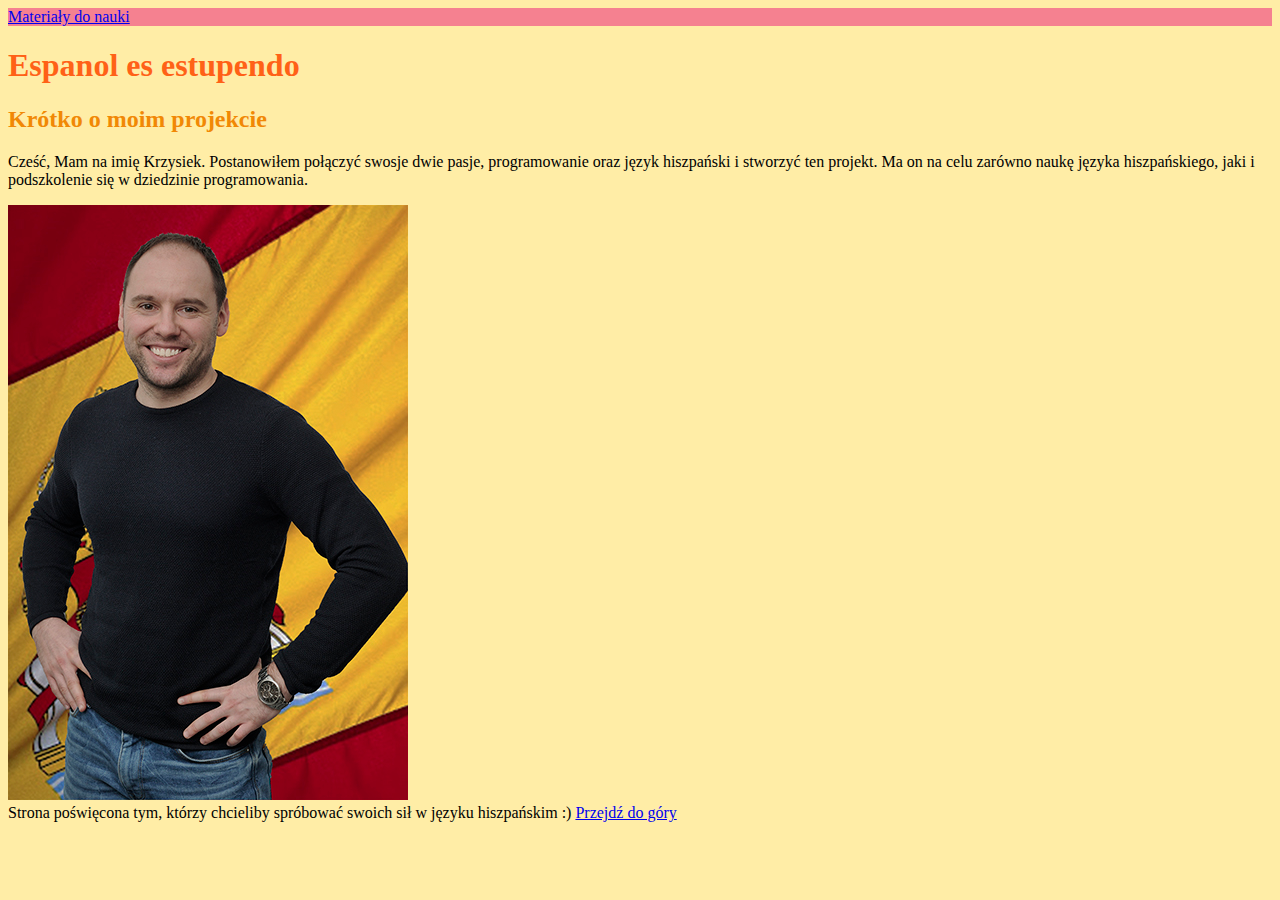
==== index.html @ 5e50efca "initial commit" ====
<!DOCTYPE html>
<html lang="pl">

<head>
    <meta charset="UTF-8">
    <meta name="viewport" content="width=device-width, initial-scale=1.0">
    <title>Document</title>
    <link href="style.css" rel="stylesheet" type="text/css">
 </head>

<body>


    <header class="nav-heading">
        <nav>
            <a href="learningdocs.html">Materiały do nauki</a>
        </nav>
    </header>

    <main>
        <header>
            <h1 class="main-heading">Espanol es estupendo</h1>
        </header>
        <section>
            <h2 class="secondary-heading">Krótko o moim projekcie</h2>
            <p>
                Cześć, Mam na imię Krzysiek. Postanowiłem połączyć swosje dwie pasje, programowanie oraz język
                hiszpański i stworzyć ten projekt. Ma on na celu zarówno naukę języka hiszpańskiego, jaki i podszkolenie
                się w dziedzinie programowania.
            </p>
            <img src="Krzysiek2.jpg" alt="Uśmiechający się autor projektu" </section>


            <footer>
                Strona poświęcona tym, którzy chcieliby spróbować swoich sił w języku hiszpańskim :) <a
                    href="#top">Przejdź do góry</a>
            </footer>

            <script src="main.js"> </script>

    </main>

</body>

</html>
---- style.css ----
.main-heading {
    color: rgb(255, 97, 23);
    text-align: central;
}

.secondary-heading {
    color: #F18805;
}

body {
    background: rgb(255, 237, 166);
}

.nav-heading {
    background-color: rgb(245, 129, 144);
    
}
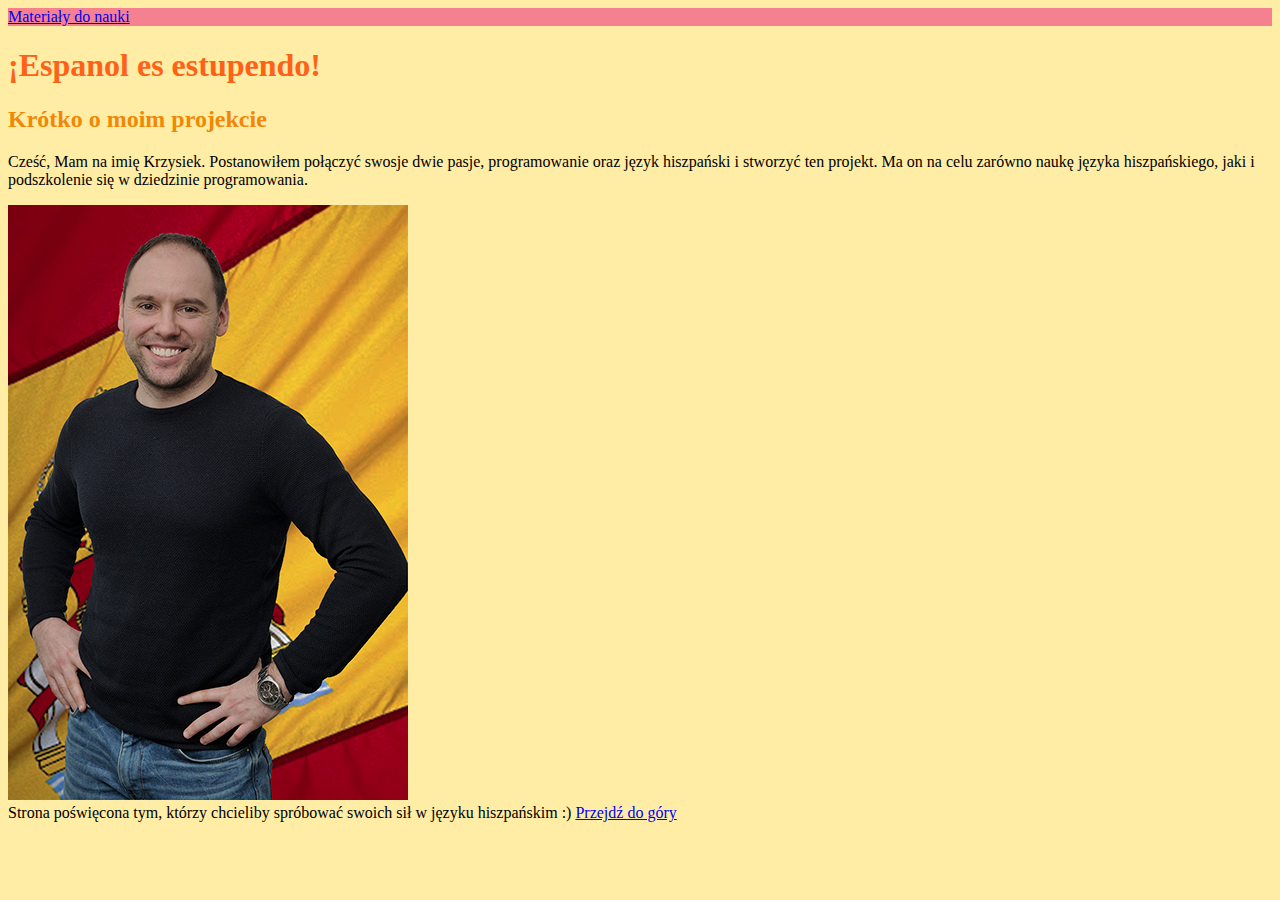
==== commit 97301361: "heading change" ====
--- a/index.html
+++ b/index.html
@@ -19,7 +19,7 @@
 
     <main>
         <header>
-            <h1 class="main-heading">Espanol es estupendo</h1>
+            <h1 class="main-heading">¡Espanol es estupendo!</h1>
         </header>
         <section>
             <h2 class="secondary-heading">Krótko o moim projekcie</h2>
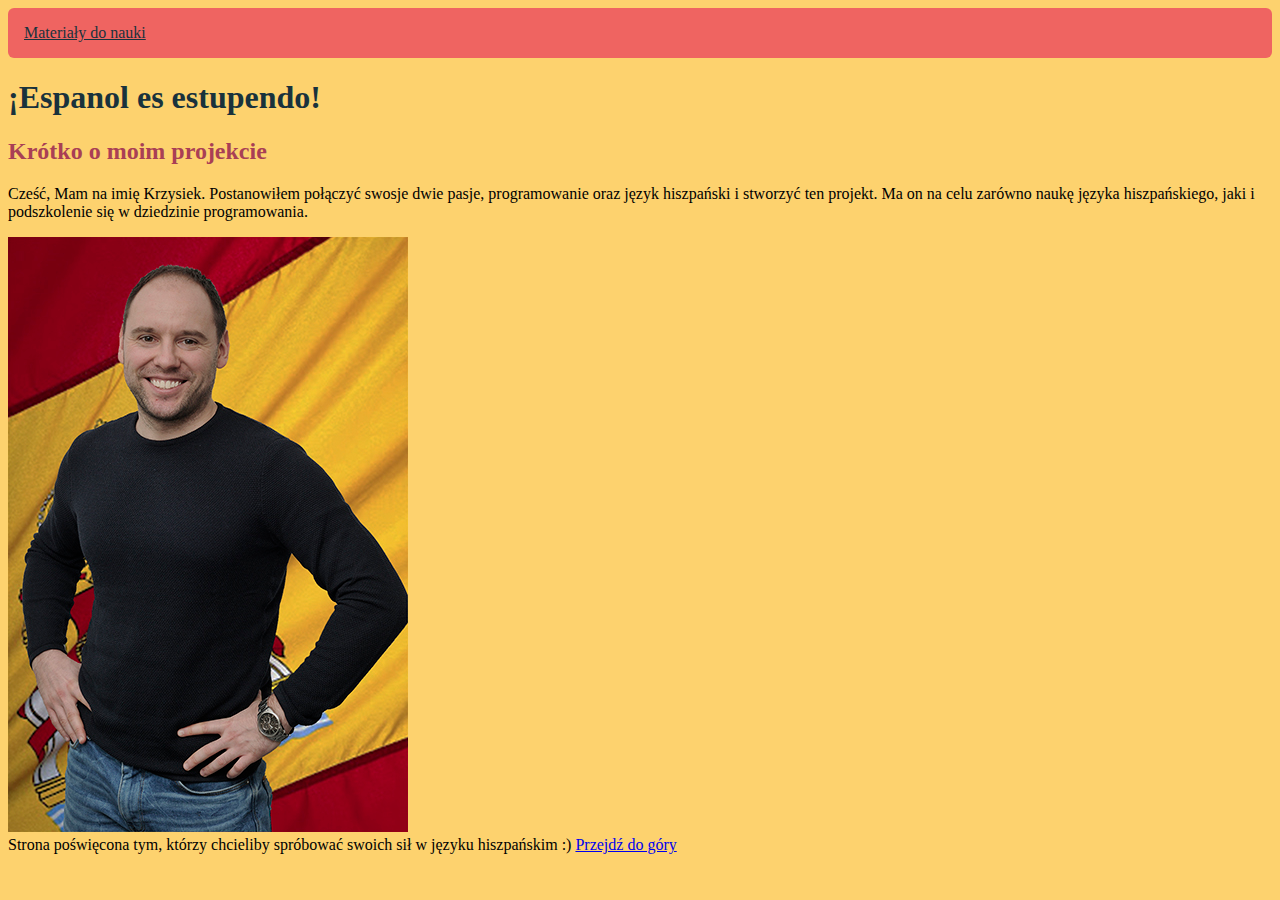
==== commit 929097e4: "BEM added in navigation" ====
--- a/index.html
+++ b/index.html
@@ -1,45 +1,40 @@
 <!DOCTYPE html>
 <html lang="pl">
+  <head>
+    <meta charset="UTF-8" />
+    <meta name="viewport" content="width=device-width, initial-scale=1.0" />
+    <title>Document</title>
+    <link href="style.css" rel="stylesheet" type="text/css" />
+  </head>
 
-<head>
-    <meta charset="UTF-8">
-    <meta name="viewport" content="width=device-width, initial-scale=1.0">
-    <title>Document</title>
-    <link href="style.css" rel="stylesheet" type="text/css">
- </head>
-
-<body>
-
-
-    <header class="nav-heading">
-        <nav>
-            <a href="learningdocs.html">Materiały do nauki</a>
-        </nav>
+  <body>
+    <header>
+      <nav class="navigation">
+        <a class="navigation__link" href="learningdocs.html">Materiały do nauki</a>
+      </nav>
     </header>
 
     <main>
-        <header>
-            <h1 class="main-heading">¡Espanol es estupendo!</h1>
-        </header>
-        <section>
-            <h2 class="secondary-heading">Krótko o moim projekcie</h2>
-            <p>
-                Cześć, Mam na imię Krzysiek. Postanowiłem połączyć swosje dwie pasje, programowanie oraz język
-                hiszpański i stworzyć ten projekt. Ma on na celu zarówno naukę języka hiszpańskiego, jaki i podszkolenie
-                się w dziedzinie programowania.
-            </p>
-            <img src="Krzysiek2.jpg" alt="Uśmiechający się autor projektu" </section>
+      <header>
+        <h1 class="main-heading">¡Espanol es estupendo!</h1>
+      </header>
+      <section>
+        <h2 class="secondary-heading">Krótko o moim projekcie</h2>
+        <p>
+          Cześć, Mam na imię Krzysiek. Postanowiłem połączyć swosje dwie pasje,
+          programowanie oraz język hiszpański i stworzyć ten projekt. Ma on na
+          celu zarówno naukę języka hiszpańskiego, jaki i podszkolenie się w
+          dziedzinie programowania.
+        </p>
+        <img src="Krzysiek2.jpg" alt="Uśmiechający się autor projektu">
+      </section>
 
+      <footer>
+        Strona poświęcona tym, którzy chcieliby spróbować swoich sił w języku
+        hiszpańskim :) <a href="#top">Przejdź do góry</a>
+      </footer>
 
-            <footer>
-                Strona poświęcona tym, którzy chcieliby spróbować swoich sił w języku hiszpańskim :) <a
-                    href="#top">Przejdź do góry</a>
-            </footer>
-
-            <script src="main.js"> </script>
-
+      <script src="main.js"></script>
     </main>
-
-</body>
-
-</html>+  </body>
+</html>
--- a/style.css
+++ b/style.css
@@ -1,17 +1,29 @@
 .main-heading {
-    color: rgb(255, 97, 23);
-    text-align: central;
+  color: #19323C;
+  text-align: central;
 }
 
 .secondary-heading {
-    color: #F18805;
+  color:#A93F55;
 }
 
 body {
-    background: rgb(255, 237, 166);
+  background: #fdd26e;
 }
 
-.nav-heading {
-    background-color: rgb(245, 129, 144);
-    
+.navigation {
+background: #EF6461;
+padding: 16px;
+border-radius: 6px;
+}
+
+.navigation__link {
+  display: inline-block;
+  color:#19323C;
+  margin-right: 20px;
+}
+
+.navigation__link--homepage {
+  background:#fdd26e;
+  color: #A93F55;
 }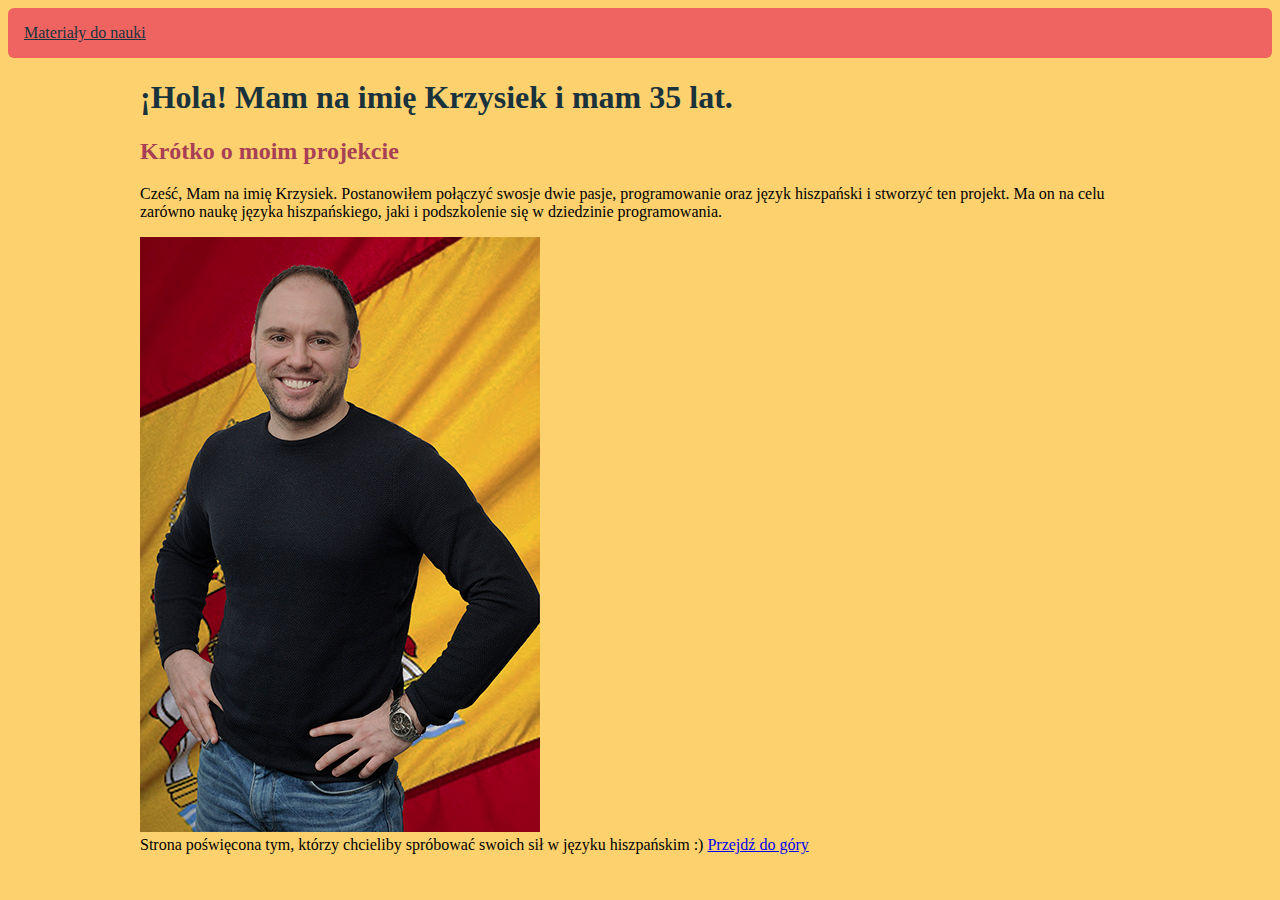
==== commit d3e4eec4: "navigation style added to mainverbs.html + added class selector to main element(text centered)" ====
--- a/index.html
+++ b/index.html
@@ -14,9 +14,9 @@
       </nav>
     </header>
 
-    <main>
+    <main class="main">
       <header>
-        <h1 class="main-heading">¡Espanol es estupendo!</h1>
+        <h1 class="main-heading main-heading--js">¡Espanol es estupendo!</h1>
       </header>
       <section>
         <h2 class="secondary-heading">Krótko o moim projekcie</h2>
--- a/style.css
+++ b/style.css
@@ -26,4 +26,23 @@
 .navigation__link--homepage {
   background:#fdd26e;
   color: #A93F55;
+}
+
+.article {
+  padding: 13px;
+  border: 2px solid #EF6461;
+  margin-bottom: 16px;
+}
+
+.article__title {
+  color: #A93F55;
+}
+
+.article__description {
+  color:#19323C;
+}
+
+.main {
+  max-width: 1000px;
+  margin: 0 auto;
 }